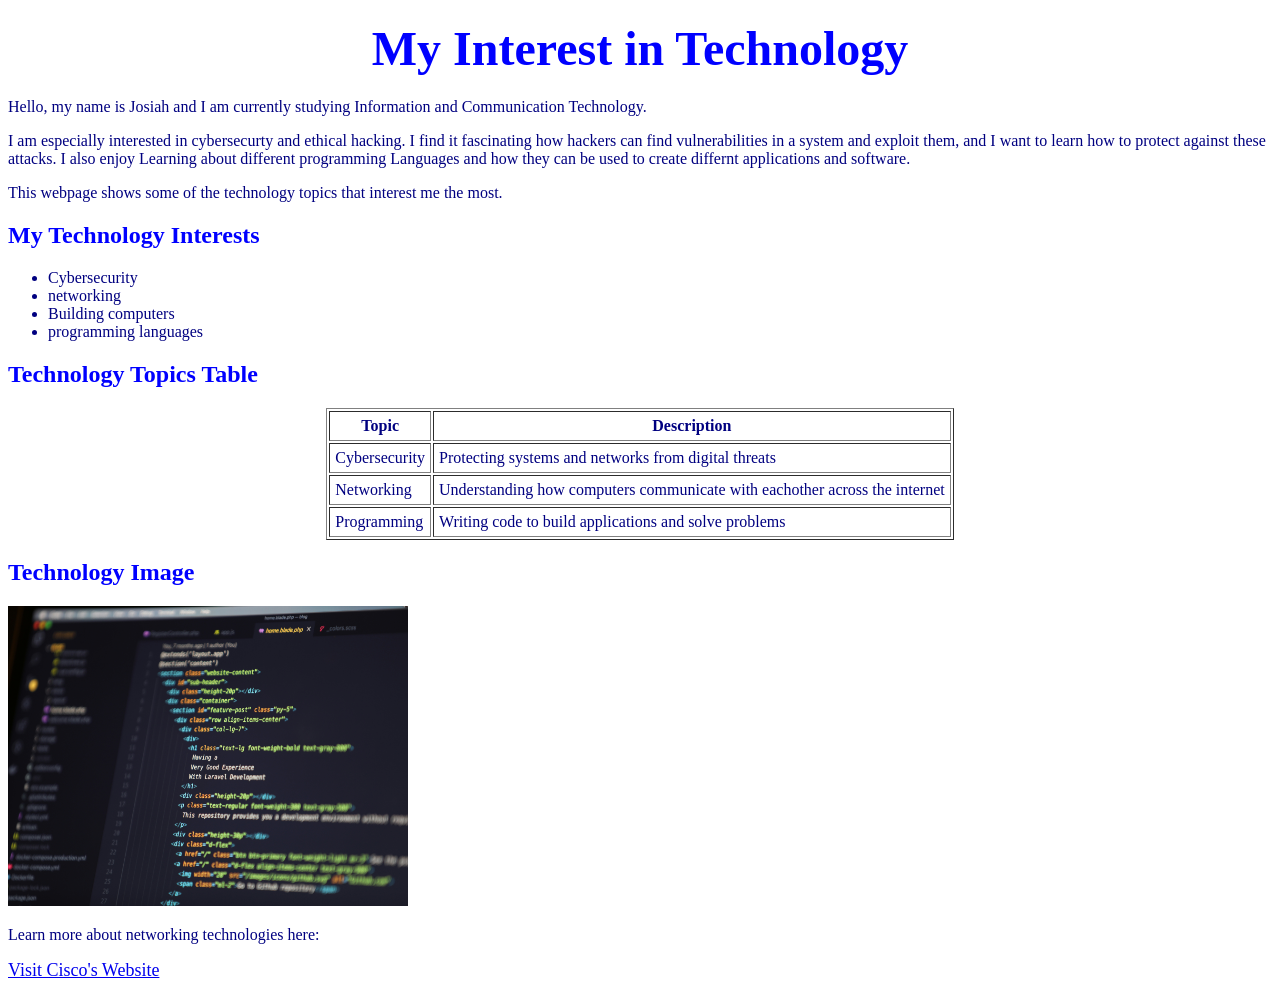
==== index.html @ 775c58aa "Added Project 2 HTML page" ====
<!Doctype html>
<html lang="en">
    <head>
        <title>My Technology Interests</title>
    </head>
        <body bgcolor="white" text="navy">
        
            <font face="Verdana" >
            <h1 align="center"><font face="Trebuchet MS" color="blue" size="7">My Interest in Technology</font></h1>

            <p>Hello, my name is Josiah and I am currently studying Information and Communication Technology.</p>
            <p>I am especially interested in cybersecurty and ethical hacking. I find it fascinating how hackers can find vulnerabilities in a system and exploit them, and I want to learn how to protect against these attacks. I also enjoy Learning about different programming Languages and how they can be used to create differnt applications and software.</p>
            <p>This webpage shows some of the technology topics that interest me the most.</p>

            <h2><font face="Trebuchet MS" color="blue" size="">My Technology Interests</font></h2>
            
            <ul>
                <li>Cybersecurity</li>
                <li>networking</li>
                <li>Building computers</li>
                <li>programming languages</li>
            </ul>
             
            <h2><font face="Trebuchet MS" color="blue">Technology Topics Table</font></h2>
            <center>
            <table border="1" cellpadding="5">
                <tr>
                    <th>Topic</th>
                    <th>Description</th>
                    
                </tr>
                <tr>
                    <td>Cybersecurity</td>
                    <td>Protecting systems and networks from digital threats</td>
                </tr>
                <tr>
                    <td>Networking</td>
                    <td>Understanding how computers communicate with eachother across the internet</td>
                </tr>
                <tr>
                    <td>Programming</td>
                    <td>Writing code to build applications and solve problems</td>
                </tr>
            </table>
            </center>
            </font>   
            <h2><font face="Trebuchet MS" color="blue">Technology Image</font></h2>
            <img src="html/Images/codeImage.jpg.jpg" width="400" height="300" alt="Coding on computer">
            <p> Learn more about networking technologies here:</p>
            <a href="https://www.cisco.com"><font size="4">Visit Cisco's Website</font></a>
        
        </body>
</html>
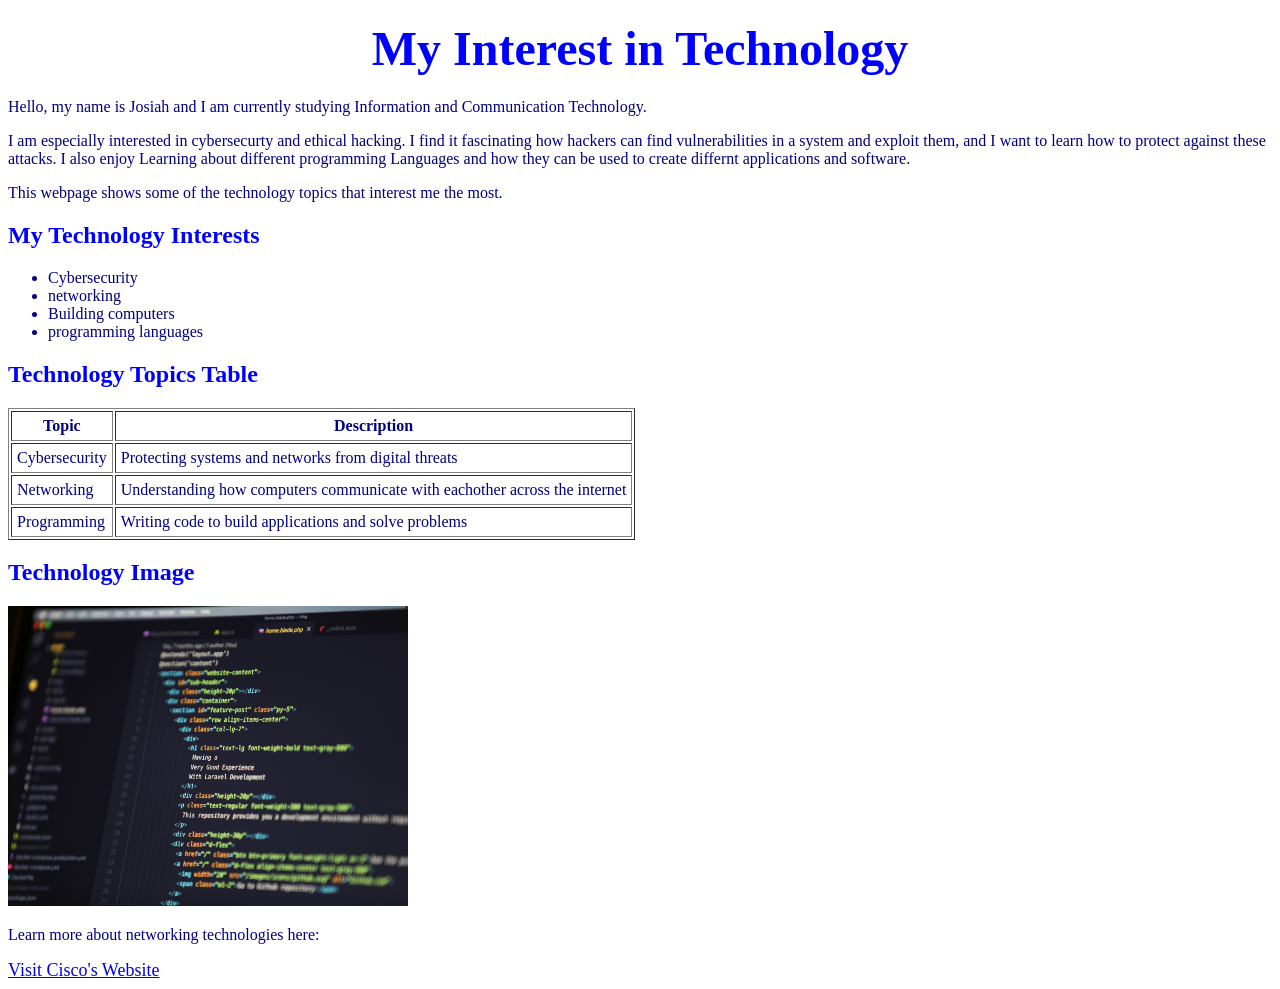
==== commit d89d4b0c: "Added Project 2 HTML page" ====
--- a/index.html
+++ b/index.html
@@ -22,7 +22,7 @@
             </ul>
              
             <h2><font face="Trebuchet MS" color="blue">Technology Topics Table</font></h2>
-            <center>
+            
             <table border="1" cellpadding="5">
                 <tr>
                     <th>Topic</th>
@@ -42,7 +42,7 @@
                     <td>Writing code to build applications and solve problems</td>
                 </tr>
             </table>
-            </center>
+            
             </font>   
             <h2><font face="Trebuchet MS" color="blue">Technology Image</font></h2>
             <img src="html/Images/codeImage.jpg.jpg" width="400" height="300" alt="Coding on computer">
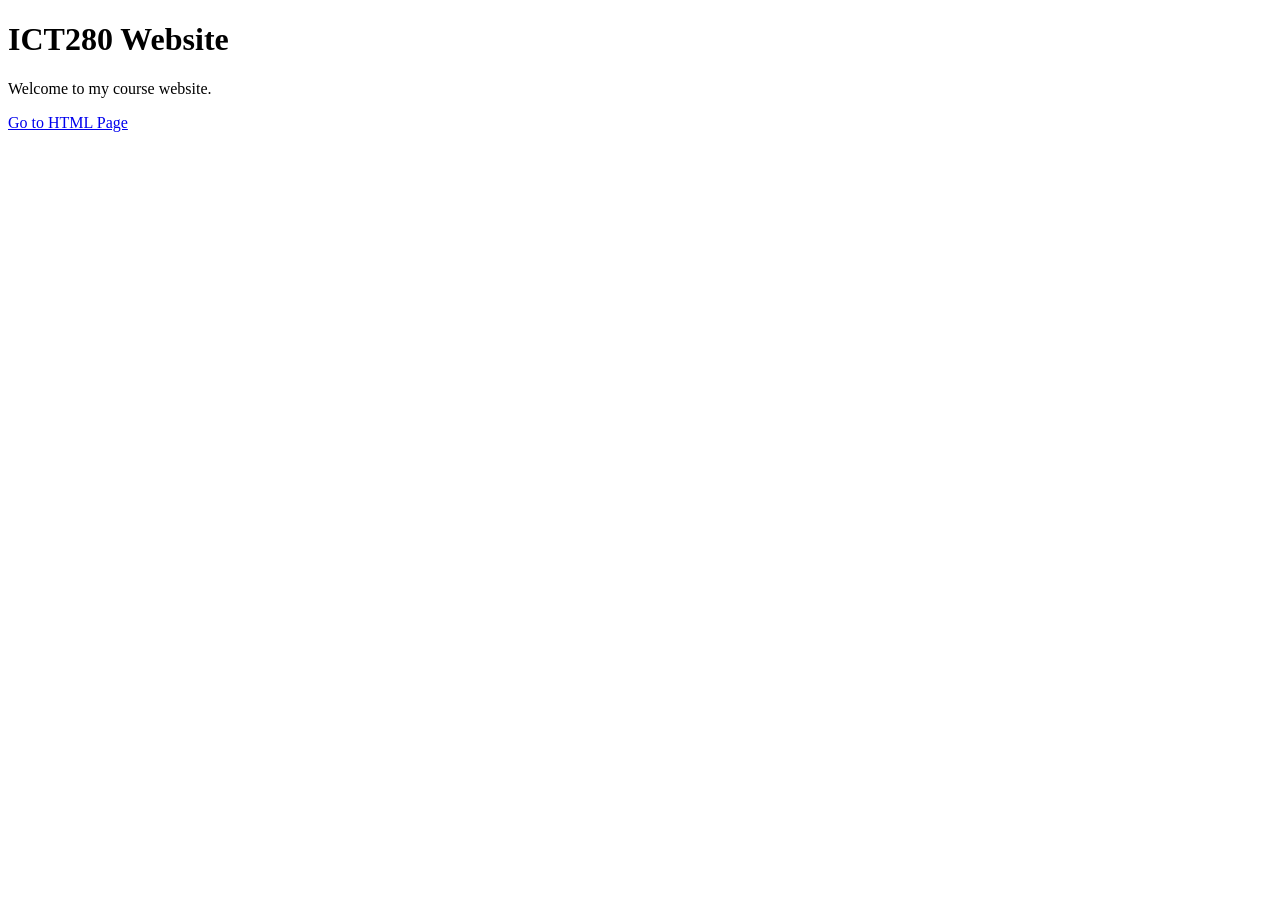
==== commit 9df300b7: "Update index page" ====
--- a/index.html
+++ b/index.html
@@ -1,53 +1,13 @@
-<!Doctype html>
-<html lang="en">
+<!DOCTYPE html>
+<html>
     <head>
-        <title>My Technology Interests</title>
+        <title>ICT280 Home</title>
+
     </head>
-        <body bgcolor="white" text="navy">
-        
-            <font face="Verdana" >
-            <h1 align="center"><font face="Trebuchet MS" color="blue" size="7">My Interest in Technology</font></h1>
+    <body>
+        <h1>ICT280 Website</h1>
 
-            <p>Hello, my name is Josiah and I am currently studying Information and Communication Technology.</p>
-            <p>I am especially interested in cybersecurty and ethical hacking. I find it fascinating how hackers can find vulnerabilities in a system and exploit them, and I want to learn how to protect against these attacks. I also enjoy Learning about different programming Languages and how they can be used to create differnt applications and software.</p>
-            <p>This webpage shows some of the technology topics that interest me the most.</p>
+        <p>Welcome to my course website.</p>
 
-            <h2><font face="Trebuchet MS" color="blue" size="">My Technology Interests</font></h2>
-            
-            <ul>
-                <li>Cybersecurity</li>
-                <li>networking</li>
-                <li>Building computers</li>
-                <li>programming languages</li>
-            </ul>
-             
-            <h2><font face="Trebuchet MS" color="blue">Technology Topics Table</font></h2>
-            
-            <table border="1" cellpadding="5">
-                <tr>
-                    <th>Topic</th>
-                    <th>Description</th>
-                    
-                </tr>
-                <tr>
-                    <td>Cybersecurity</td>
-                    <td>Protecting systems and networks from digital threats</td>
-                </tr>
-                <tr>
-                    <td>Networking</td>
-                    <td>Understanding how computers communicate with eachother across the internet</td>
-                </tr>
-                <tr>
-                    <td>Programming</td>
-                    <td>Writing code to build applications and solve problems</td>
-                </tr>
-            </table>
-            
-            </font>   
-            <h2><font face="Trebuchet MS" color="blue">Technology Image</font></h2>
-            <img src="html/Images/codeImage.jpg.jpg" width="400" height="300" alt="Coding on computer">
-            <p> Learn more about networking technologies here:</p>
-            <a href="https://www.cisco.com"><font size="4">Visit Cisco's Website</font></a>
-        
-        </body>
+        <a href="html/Project2.html">Go to HTML Page</a>    </body>
 </html>
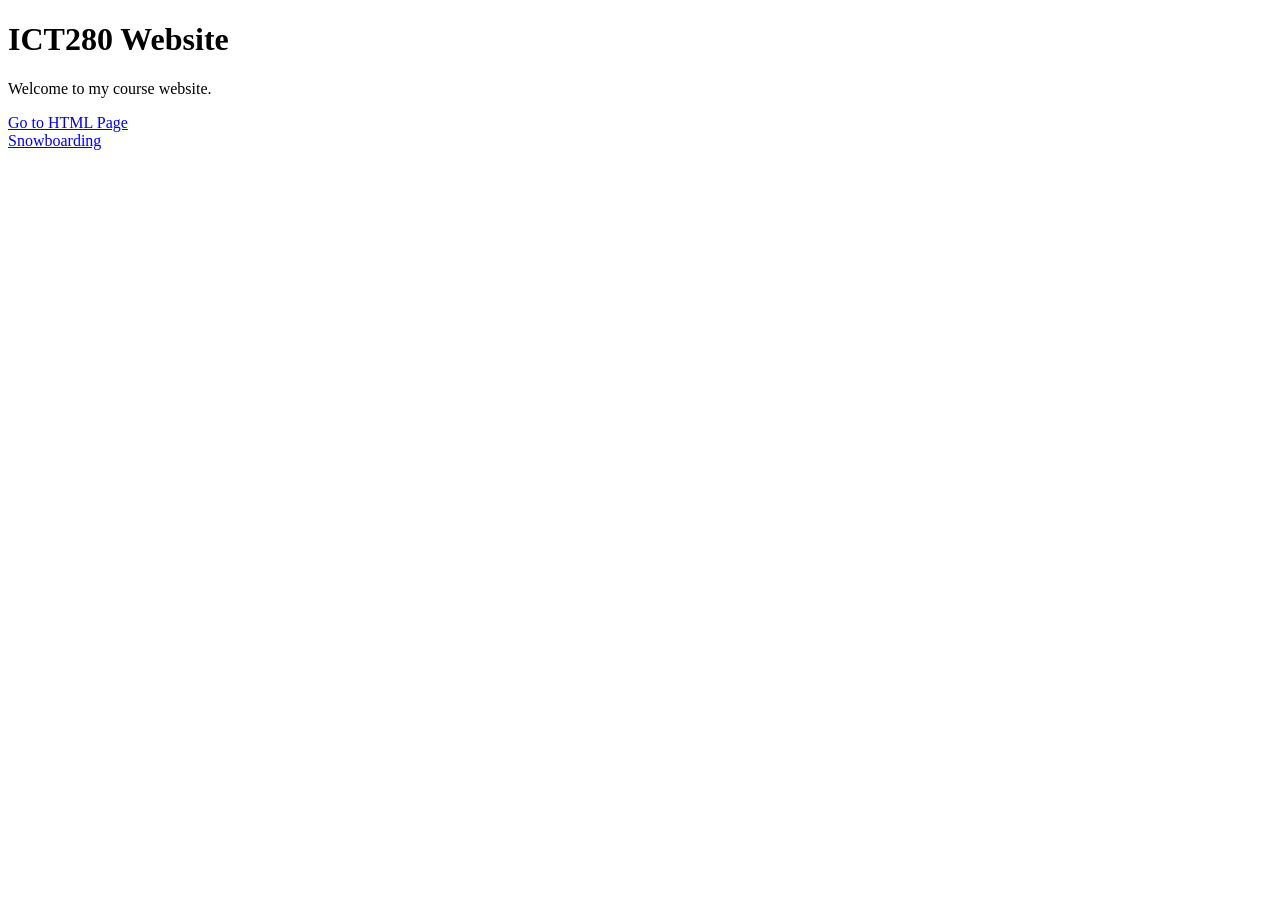
==== commit 5f72e17e: "Project 3" ====
--- a/index.html
+++ b/index.html
@@ -9,5 +9,8 @@
 
         <p>Welcome to my course website.</p>
 
-        <a href="html/Project2.html">Go to HTML Page</a>    </body>
+        <a href="html/Project2.html">Go to HTML Page</a>  
+        <br>
+        <a href="html/project3.html">Snowboarding</a>
+        </body>
 </html>
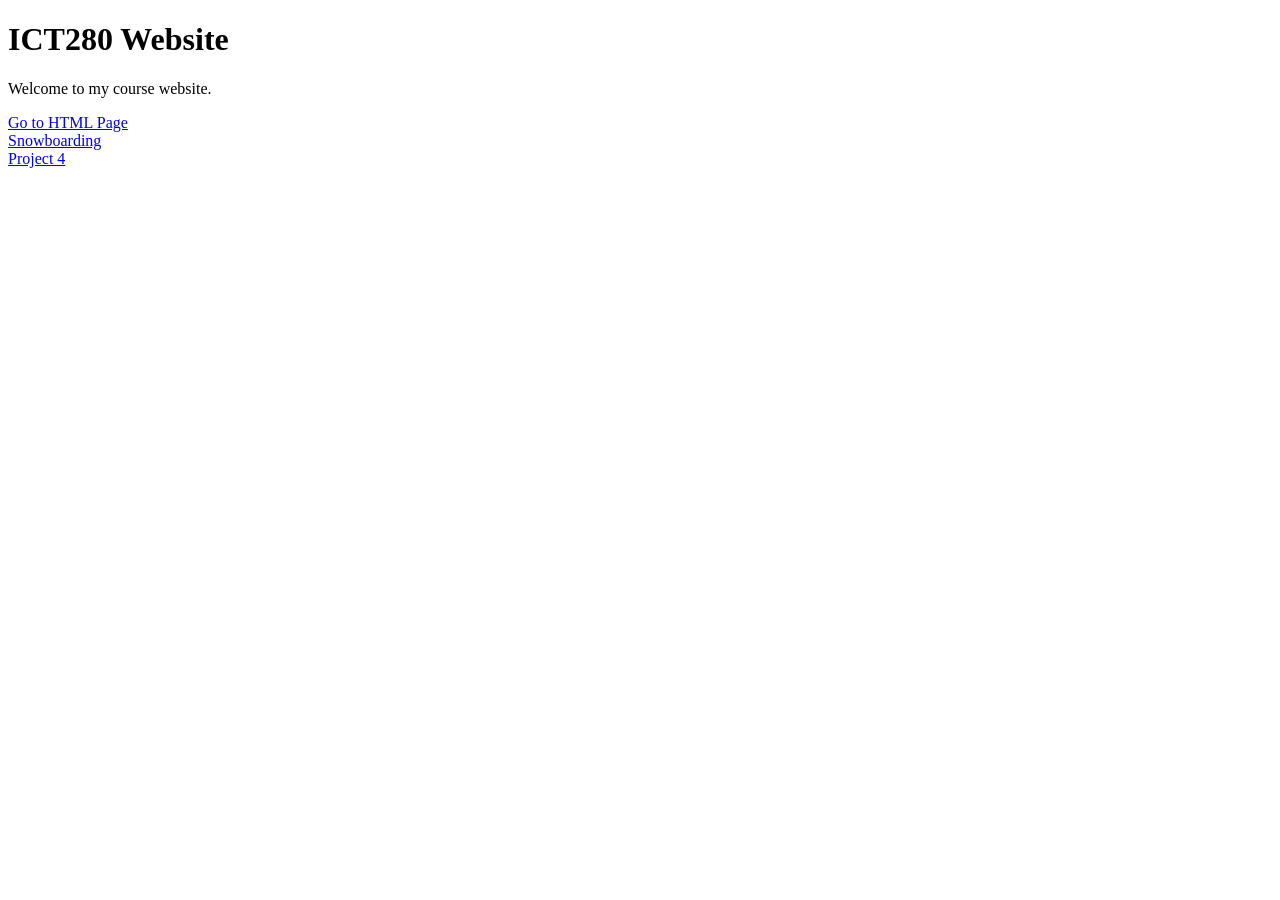
==== commit e9b39b3f: "Added Project 4 LOTR webpage" ====
--- a/index.html
+++ b/index.html
@@ -12,5 +12,7 @@
         <a href="html/Project2.html">Go to HTML Page</a>  
         <br>
         <a href="html/project3.html">Snowboarding</a>
-        </body>
+        <br>
+        <a href="project4/project4.html">Project 4</a>
+
 </html>
